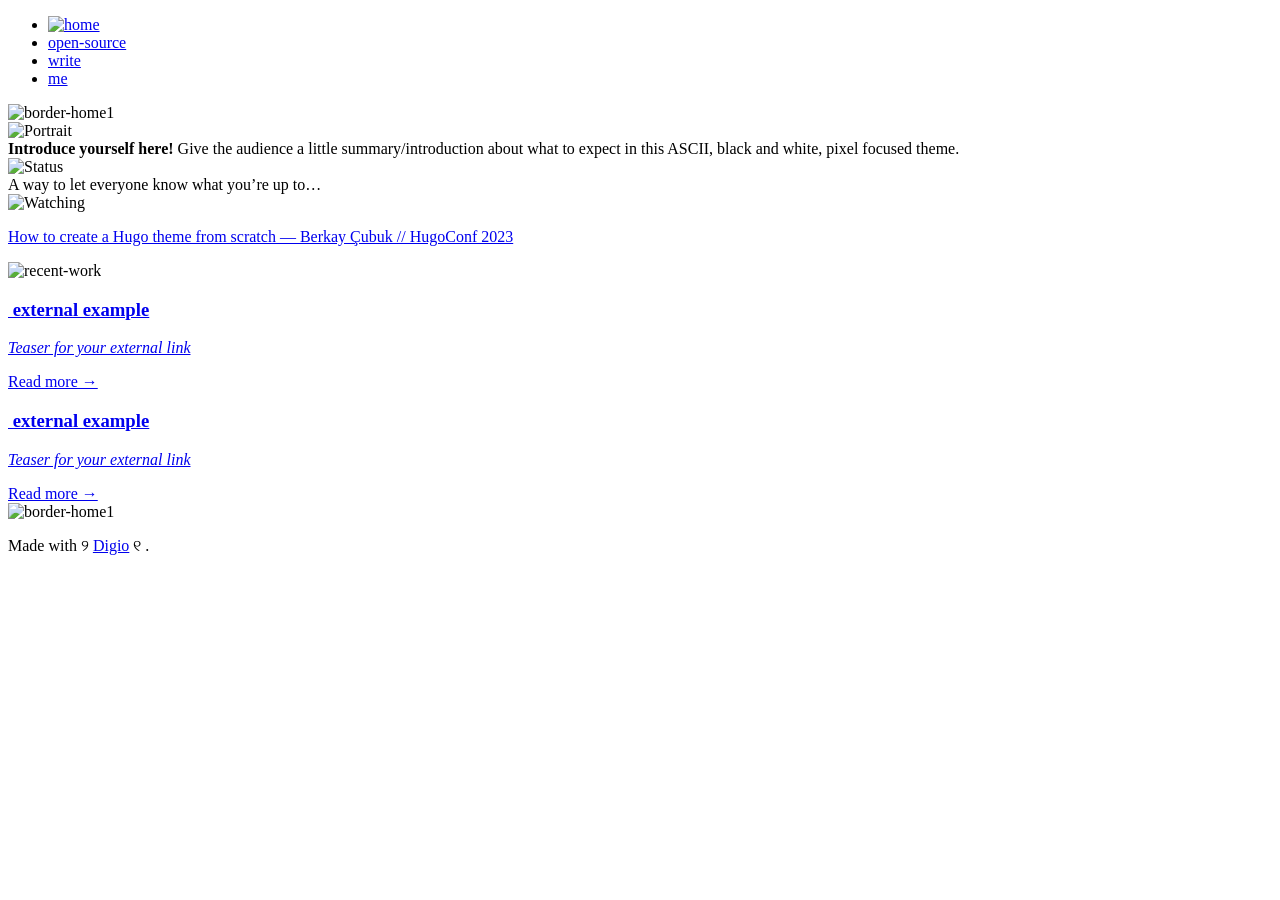
==== public/index.html @ e444d482 "Digio theme initial test" ====
<!doctype html>
<html
    lang="en-us"
    dir="ltr"
>
    <head>
	<meta name="generator" content="Hugo 0.161.0"><script src="/livereload.js?mindelay=10&amp;v=2&amp;port=1313&amp;path=livereload" data-no-instant defer></script>
        <head>
    <meta charset="utf-8">
    <meta name="viewport" content="width=device-width, initial-scale=1.0">
    <title>My New Hugo Project</title>
    <link rel="icon" type="image/png" href="/favicon.png">
    <link rel="preconnect" href="https://fonts.googleapis.com">
    <link rel="preconnect" href="https://fonts.gstatic.com" crossorigin>
    <link href="https://fonts.googleapis.com/css2?family=Fira+Code:wght@300;400;500;600;700&display=swap" rel="stylesheet">
    <link href="/css/styles.css" rel="stylesheet">
</head>
    </head>
    <body>
        <header><header class="py-6 px-6">
    <div class="flex justify-start items-center">
    
    <nav>
      <ul class="flex list-none m-0 p-0 gap-4">
      <li>
        <a class="text-sm" href="/">
            <img src="/digigarden2025.png" alt="home">
        </a>
      </li>
      <li>
        <a class="text-sm" href="/open-source/">
            open-source
        </a>
      </li>
      <li>
        <a class="text-sm" href="/write/">
            write
        </a>
      </li>
      <li>
        <a class="text-sm" href="/me/">
            me
        </a>
      </li>
      </ul>
    </nav>
</div>
</header></header>
        <div class="flex justify-center">
            <img src="/border-home1.png" alt="border-home1" />
        </div>
        <main>
            <div class="mx-auto w-full max-w-4xl px-4 py-6">
                

<div class="grid lg:grid-cols-2 gap-4">
	<div class="not-prose flex cursor-default flex-col space-y-4 rounded-lg border border-white p-4">
		<img src="/portrait.png" alt="Portrait" class="w-full h-auto">
		<div>
			<strong>Introduce yourself here!</strong>
			Give the audience a little summary/introduction about what to expect in this ASCII, black and white, pixel focused theme.
		</div>
	</div>
	<div class="grid lg:grid-rows-2 gap-4">
		<div class="not-prose flex cursor-default flex-col space-y-2 rounded-lg border border-white p-6">
			<img src="/status.png" alt="Status" class="self-start">
			<div>A way to let everyone know what you&rsquo;re up to&hellip;</div>
		</div>
		<div class="not-prose flex cursor-default flex-col space-y-2 rounded-lg border border-white p-6">
			<img src="/watching.png" alt="Watching" class="self-start">
			
				<p class="underline">
					<a href="https://www.youtube.com/watch?v=0WJ2lWNhqm8">
					How to create a Hugo theme from scratch — Berkay Çubuk // HugoConf 2023
					</a>
				</p>
			
		</div>
	</div>
</div>


            </div>
        </main>
        
        <div class="mx-auto w-full max-w-4xl px-4 py-2 mt-8">
            <img src="/recent-work.png" alt="recent-work" />
        </div>
        <div class="mx-auto w-full max-w-4xl px-4 py-4">
                    
             
             
             
             
               
                   
                  
              

            <div class="grid lg:grid-cols-2 gap-4">
                  
                <a
                    href="https://gohugo.io/"
                    target="_blank"
                    rel="noopener noreferrer"
                    class="not-prose block relative cursor-pointer flex flex-col space-y-4 rounded-lg border border-white p-6 transition-all duration-150 hover:border-pink-300 group focus:outline-none focus:ring-2 focus:ring-pink-300"
                    aria-label="external example"
                >
                    <h3 class="font-semibold flex items-center gap-2">
                        <img src="/contribute.png" alt="" /> external example
                    </h3>

                    
                    <p><em>Teaser for your external link</em></p>
                    

                    <span class="self-start text-sm text-white underline">
                        Read more →
                    </span>
                </a>
                   
                <a
                    href="https://gohugo.io/"
                    target="_blank"
                    rel="noopener noreferrer"
                    class="not-prose block relative cursor-pointer flex flex-col space-y-4 rounded-lg border border-white p-6 transition-all duration-150 hover:border-pink-300 group focus:outline-none focus:ring-2 focus:ring-pink-300"
                    aria-label="external example"
                >
                    <h3 class="font-semibold flex items-center gap-2">
                        <img src="/contribute.png" alt="" /> external example
                    </h3>

                    
                    <p><em>Teaser for your external link</em></p>
                    

                    <span class="self-start text-sm text-white underline">
                        Read more →
                    </span>
                </a>
                 
            </div>
        </div>
        
        <div class="flex justify-center">
            <img src="/border-home1.png" alt="border-home1" />
        </div>
        <footer><p class="text-xs px-6 py-6">Made with ୨ <a href="https://github.com/danapixels/digio-theme" target="_blank" rel="noopener noreferrer">Digio</a> ୧ .</p>
</footer>
    </body>
</html>
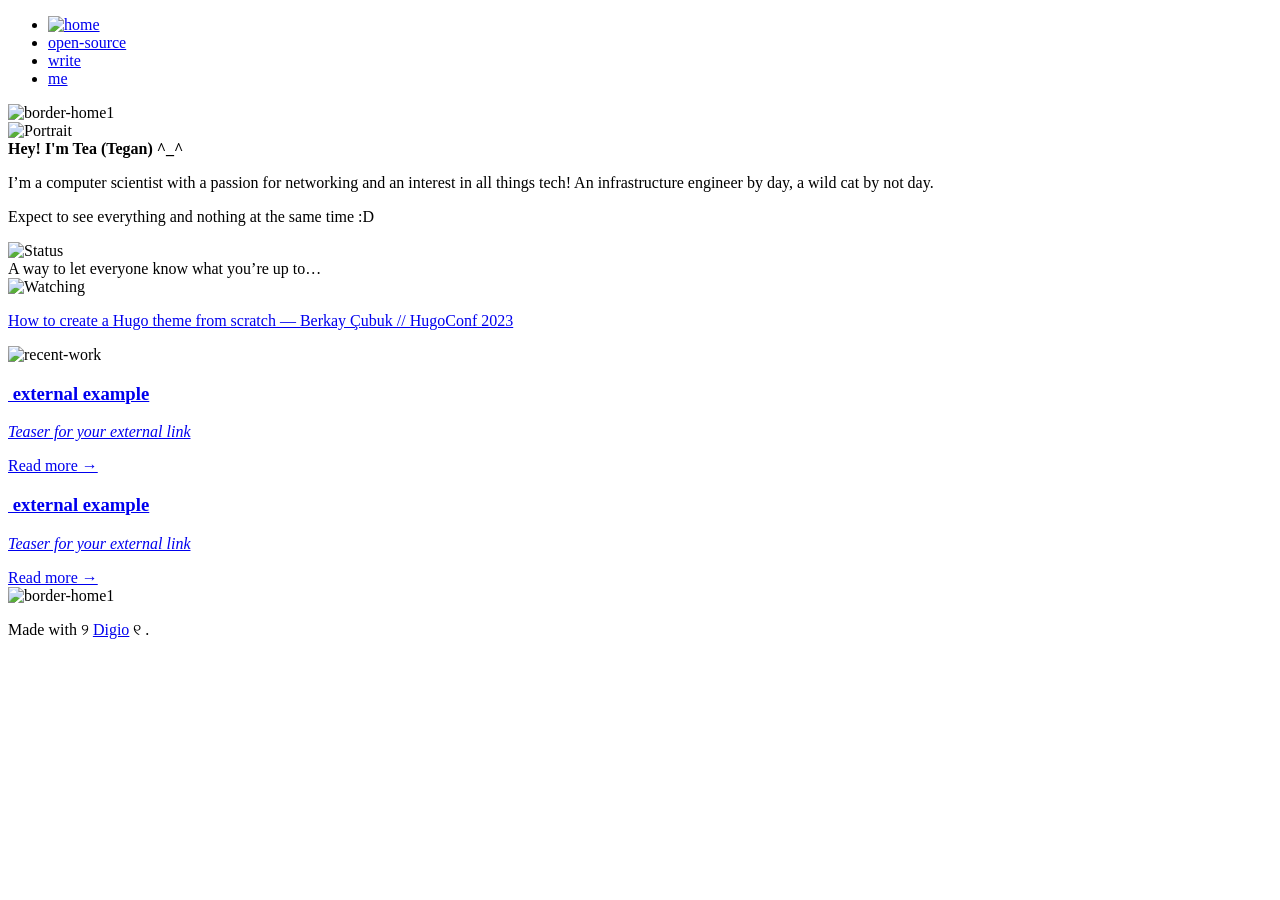
==== commit 855b00f3: "Add homepage content and update profile images" ====
--- a/public/index.html
+++ b/public/index.html
@@ -1,6 +1,6 @@
 <!doctype html>
 <html
-    lang="en-us"
+    lang="en-gb"
     dir="ltr"
 >
     <head>
@@ -8,7 +8,7 @@
         <head>
     <meta charset="utf-8">
     <meta name="viewport" content="width=device-width, initial-scale=1.0">
-    <title>My New Hugo Project</title>
+    <title>Tea&#39;s corner of the web</title>
     <link rel="icon" type="image/png" href="/favicon.png">
     <link rel="preconnect" href="https://fonts.googleapis.com">
     <link rel="preconnect" href="https://fonts.gstatic.com" crossorigin>
@@ -57,8 +57,10 @@
 	<div class="not-prose flex cursor-default flex-col space-y-4 rounded-lg border border-white p-4">
 		<img src="/portrait.png" alt="Portrait" class="w-full h-auto">
 		<div>
-			<strong>Introduce yourself here!</strong>
-			Give the audience a little summary/introduction about what to expect in this ASCII, black and white, pixel focused theme.
+			<strong>Hey! I&#39;m Tea (Tegan) ^_^</strong>
+			<p>I&rsquo;m a computer scientist with a passion for networking and an interest in all things tech! An infrastructure engineer by day, a wild cat by not day.</p>
+<p>Expect to see everything and nothing at the same time :D</p>
+
 		</div>
 	</div>
 	<div class="grid lg:grid-rows-2 gap-4">
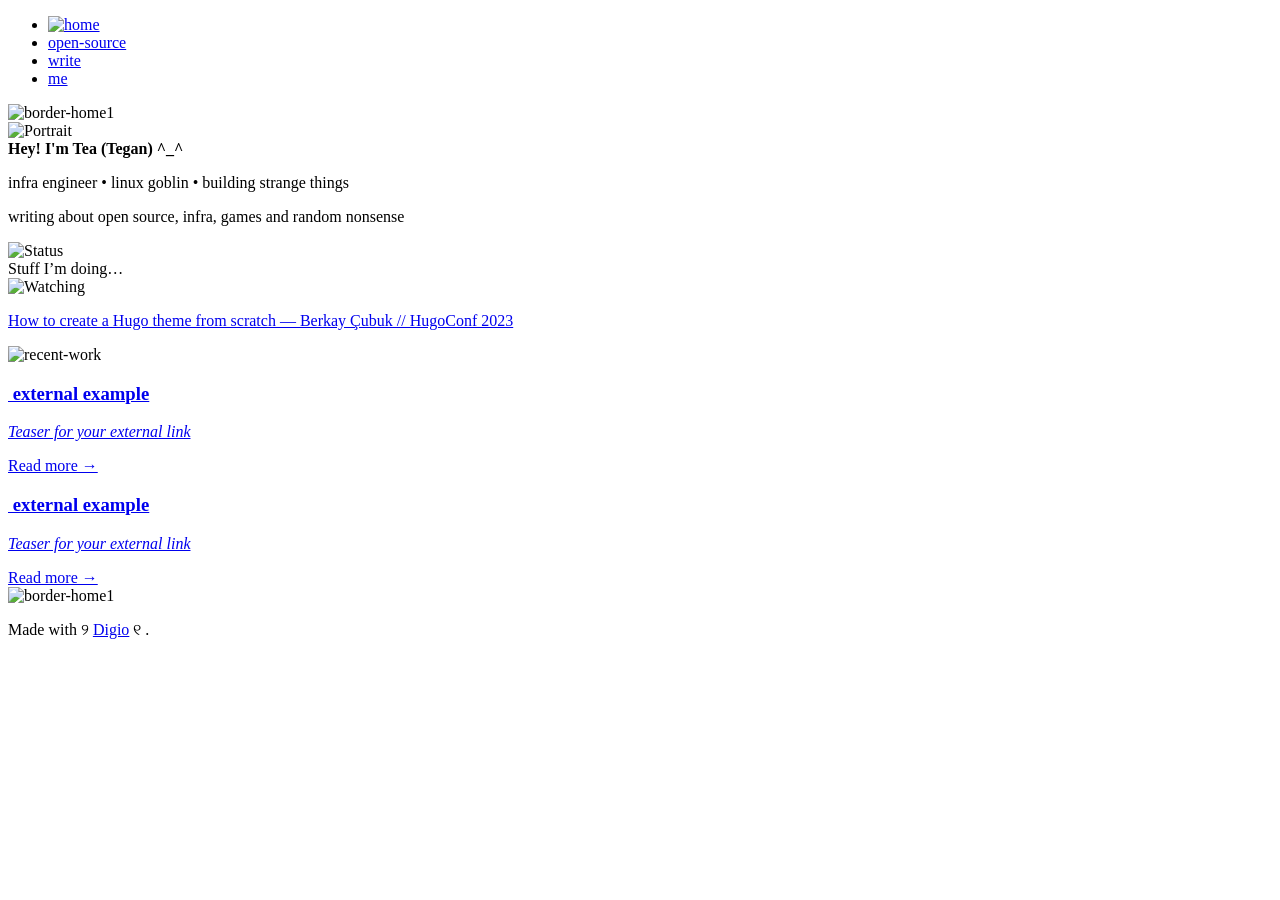
==== commit b8fde75b: "Minor tweaks" ====
--- a/public/index.html
+++ b/public/index.html
@@ -58,15 +58,17 @@
 		<img src="/portrait.png" alt="Portrait" class="w-full h-auto">
 		<div>
 			<strong>Hey! I&#39;m Tea (Tegan) ^_^</strong>
-			<p>I&rsquo;m a computer scientist with a passion for networking and an interest in all things tech! An infrastructure engineer by day, a wild cat by not day.</p>
-<p>Expect to see everything and nothing at the same time :D</p>
+			<p>infra engineer • linux goblin •
+building strange things</p>
+<p>writing about open source, infra,
+games and random nonsense</p>
 
 		</div>
 	</div>
 	<div class="grid lg:grid-rows-2 gap-4">
 		<div class="not-prose flex cursor-default flex-col space-y-2 rounded-lg border border-white p-6">
 			<img src="/status.png" alt="Status" class="self-start">
-			<div>A way to let everyone know what you&rsquo;re up to&hellip;</div>
+			<div>Stuff I&rsquo;m doing&hellip;</div>
 		</div>
 		<div class="not-prose flex cursor-default flex-col space-y-2 rounded-lg border border-white p-6">
 			<img src="/watching.png" alt="Watching" class="self-start">
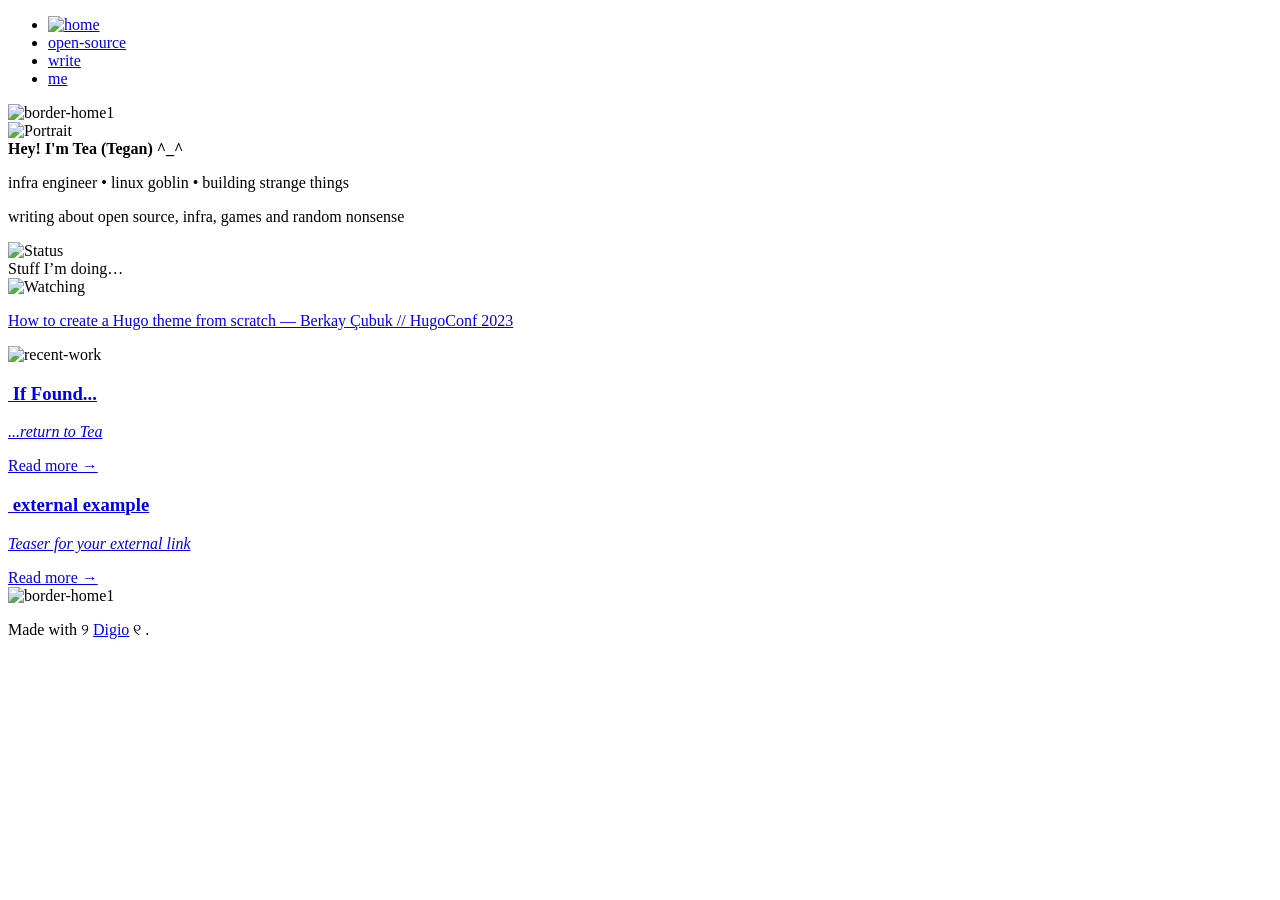
==== commit 22f95db7: "Wrote an article about If Found" ====
--- a/public/index.html
+++ b/public/index.html
@@ -96,26 +96,28 @@
              
              
              
+             
                
-                   
+              
                   
               
 
             <div class="grid lg:grid-cols-2 gap-4">
                   
                 <a
-                    href="https://gohugo.io/"
-                    target="_blank"
-                    rel="noopener noreferrer"
+                    href="/write/if_found/"
                     class="not-prose block relative cursor-pointer flex flex-col space-y-4 rounded-lg border border-white p-6 transition-all duration-150 hover:border-pink-300 group focus:outline-none focus:ring-2 focus:ring-pink-300"
-                    aria-label="external example"
+                    aria-label="If Found..."
                 >
                     <h3 class="font-semibold flex items-center gap-2">
-                        <img src="/contribute.png" alt="" /> external example
+                        <img
+                            src="/writing.png"
+                            alt=""
+                        /> If Found...
                     </h3>
 
                     
-                    <p><em>Teaser for your external link</em></p>
+                    <p><em>...return to Tea</em></p>
                     
 
                     <span class="self-start text-sm text-white underline">
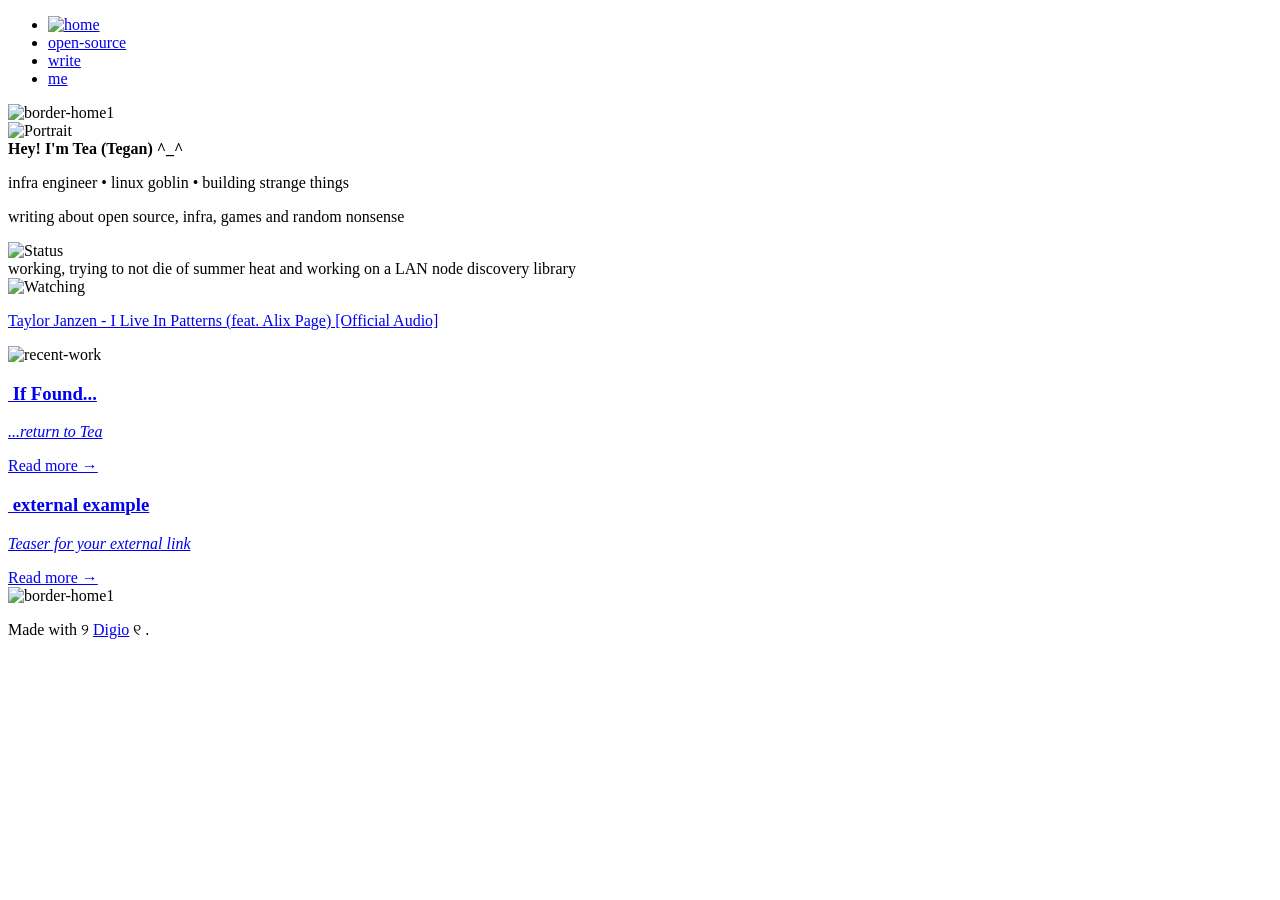
==== commit e60f00c0: "Update homepage status and listening section; add YouTube title extraction script" ====
--- a/public/index.html
+++ b/public/index.html
@@ -68,14 +68,14 @@
 	<div class="grid lg:grid-rows-2 gap-4">
 		<div class="not-prose flex cursor-default flex-col space-y-2 rounded-lg border border-white p-6">
 			<img src="/status.png" alt="Status" class="self-start">
-			<div>Stuff I&rsquo;m doing&hellip;</div>
+			<div>working, trying to not die of summer heat and working on a LAN node discovery library</div>
 		</div>
 		<div class="not-prose flex cursor-default flex-col space-y-2 rounded-lg border border-white p-6">
-			<img src="/watching.png" alt="Watching" class="self-start">
+			<img src="/listeningto.png" alt="Watching" class="self-start">
 			
 				<p class="underline">
-					<a href="https://www.youtube.com/watch?v=0WJ2lWNhqm8">
-					How to create a Hugo theme from scratch — Berkay Çubuk // HugoConf 2023
+					<a href="https://www.youtube.com/watch?v=PPutRXXWe-Q">
+					Taylor Janzen - I Live In Patterns (feat. Alix Page) [Official Audio]
 					</a>
 				</p>
 			
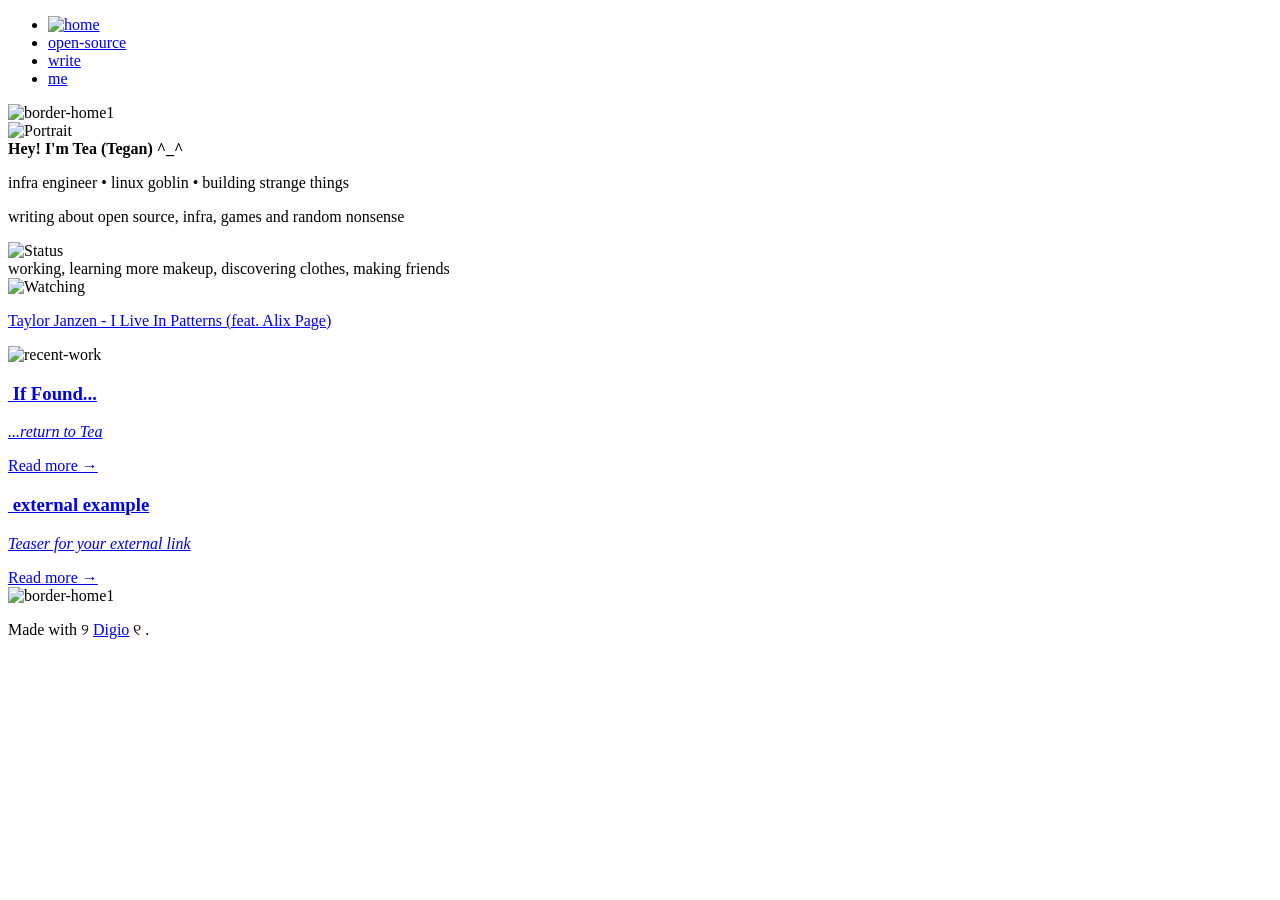
==== commit 64f1876c: "Update personal status and hobbies on homepage and me page" ====
--- a/public/index.html
+++ b/public/index.html
@@ -68,14 +68,14 @@
 	<div class="grid lg:grid-rows-2 gap-4">
 		<div class="not-prose flex cursor-default flex-col space-y-2 rounded-lg border border-white p-6">
 			<img src="/status.png" alt="Status" class="self-start">
-			<div>working, trying to not die of summer heat and working on a LAN node discovery library</div>
+			<div>working, learning more makeup, discovering clothes, making friends</div>
 		</div>
 		<div class="not-prose flex cursor-default flex-col space-y-2 rounded-lg border border-white p-6">
 			<img src="/listeningto.png" alt="Watching" class="self-start">
 			
 				<p class="underline">
-					<a href="https://www.youtube.com/watch?v=PPutRXXWe-Q">
-					Taylor Janzen - I Live In Patterns (feat. Alix Page) [Official Audio]
+					<a href="https://www.youtube.com/watch?v=BUQOpixGww4">
+					Taylor Janzen - I Live In Patterns (feat. Alix Page) 
 					</a>
 				</p>
 			
